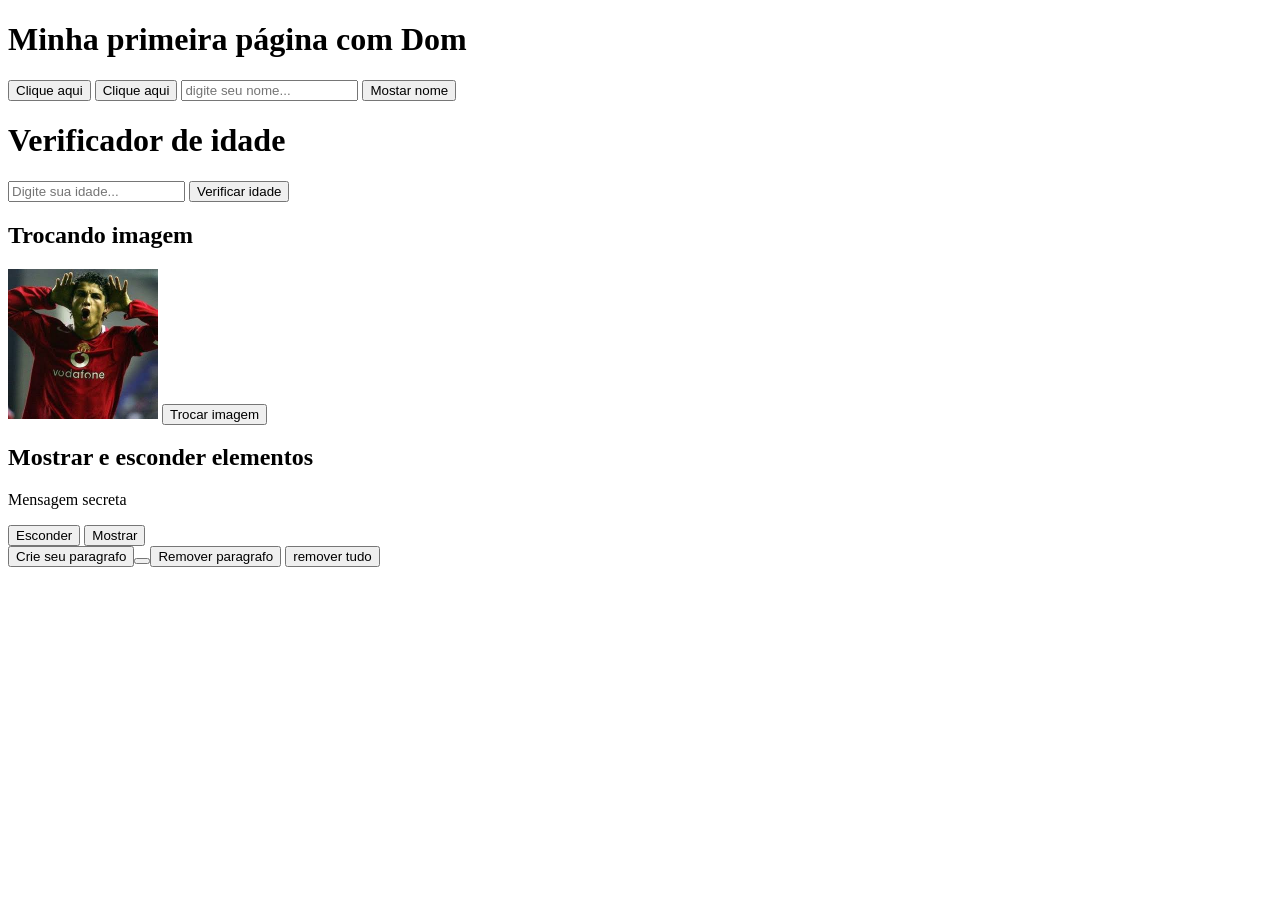
==== Aula 11/aula11EX/index.html @ 84441e72 "atualização" ====
<!DOCTYPE html>
<html lang="pt-br">

<head>
    <meta charset="UTF-8">
    <meta name="viewport" content="width=device-width, initial-scale=1.0">
    <title>Document</title>
</head>

<body>
    <h1 id="titulo">Minha primeira página com Dom</h1>

    <button onclick="alterarTitulo()">Clique aqui</button>

    <button onclick="acaoalert()">Clique aqui</button>

    <input type="text" name="nome" id="name" placeholder="digite seu nome...">

    <button onclick="mostrarNome()">Mostar nome</button>
    <p id="resultado"></p>

    <!-- ------------------------------------------------------------------------------ -->

    <h1>Verificador de idade</h1>

    <input type="number" id="age" placeholder="Digite sua idade...">

    <button onclick="verificadorIdade()">Verificar idade</button>

    <p id="resultadoIdade"></p>

    <h2>Trocando imagem</h2>

    <img id="imagem" src="cris.jpg" alt="cristiano ronaldo" width="150px">
    <button onclick="trocarImagem()">Trocar imagem</button>

    <h2>Mostrar e esconder elementos</h2>
    <p id="texto">Mensagem secreta</p>

    <button onclick="esconderTexto()">Esconder</button>
    <button onclick="mostrarTexto()">Mostrar</button>

    <div id="area"></div>

    <button onclick="criarParagrafo()">Crie seu paragrafo<button>
    <button onclick="removerAviso()">Remover paragrafo</button>
    <button onclick="removertudo()">remover tudo</button>

    <script src="script.js"></script>
</body>

</html>
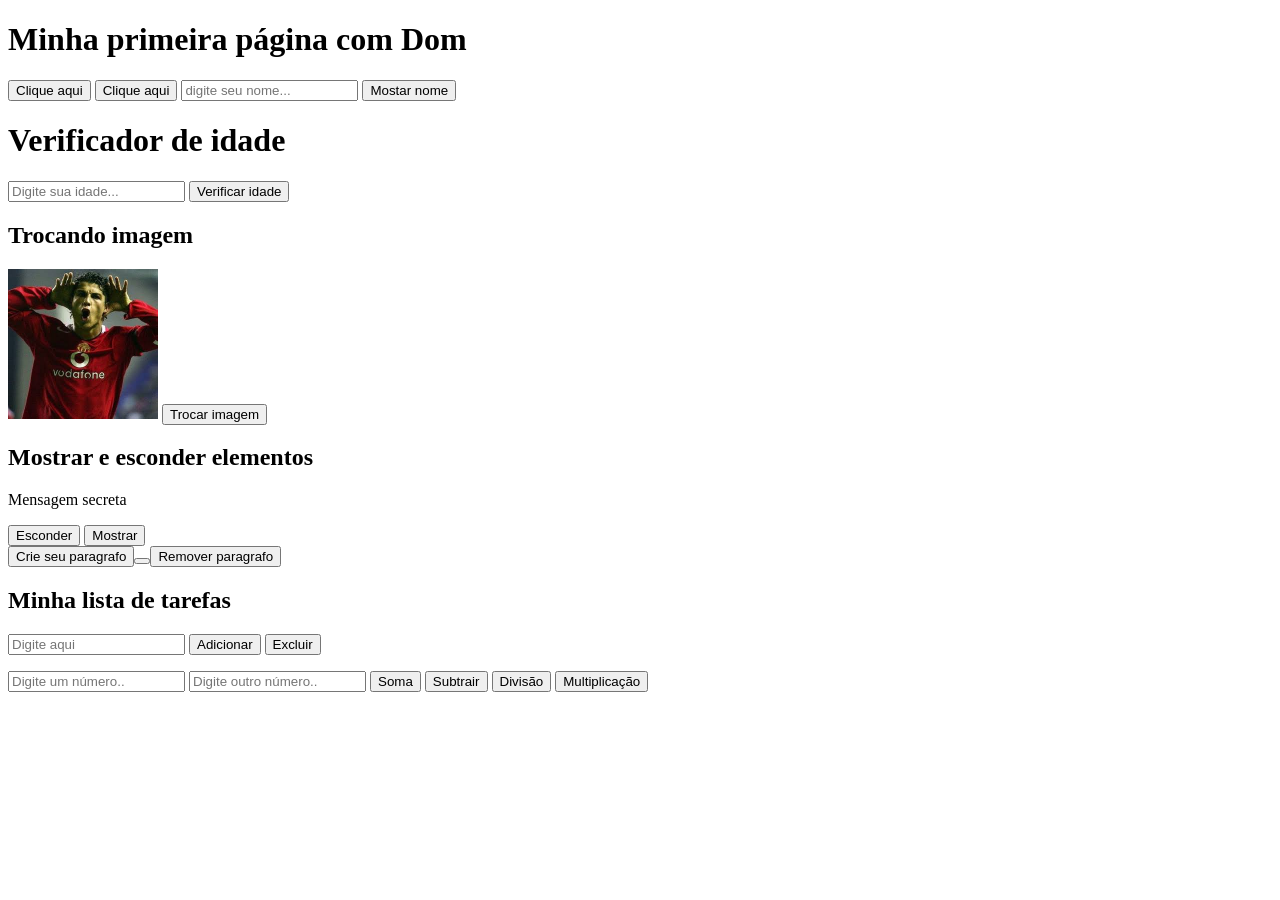
==== commit ea5ba4b0: "executa exxercicios" ====
--- a/Aula 11/aula11EX/index.html
+++ b/Aula 11/aula11EX/index.html
@@ -44,7 +44,27 @@
 
     <button onclick="criarParagrafo()">Crie seu paragrafo<button>
     <button onclick="removerAviso()">Remover paragrafo</button>
-    <button onclick="removertudo()">remover tudo</button>
+
+    <h2> Minha lista de tarefas</h2>
+    
+    <input type="text" id="tarefa" placeholder="Digite aqui">
+    <button onclick="listaTarefas()">Adicionar</button>
+
+    <button onclick="excluir()">Excluir</button>
+    
+    <ul id="lista"></ul>
+
+    <input type="number" id="n1" placeholder="Digite um número..">
+    <input type="number" id="n2" placeholder="Digite outro número..">
+
+    <button onclick="calculos('+')">Soma</button>
+    <button onclick="calculos('-')">Subtrair</button>
+    <button onclick="calculos('/')">Divisão</button>
+    <button onclick="calculos('*')">Multiplicação</button>
+
+    <p id="mostraResultado"></p>
+
+
 
     <script src="script.js"></script>
 </body>
